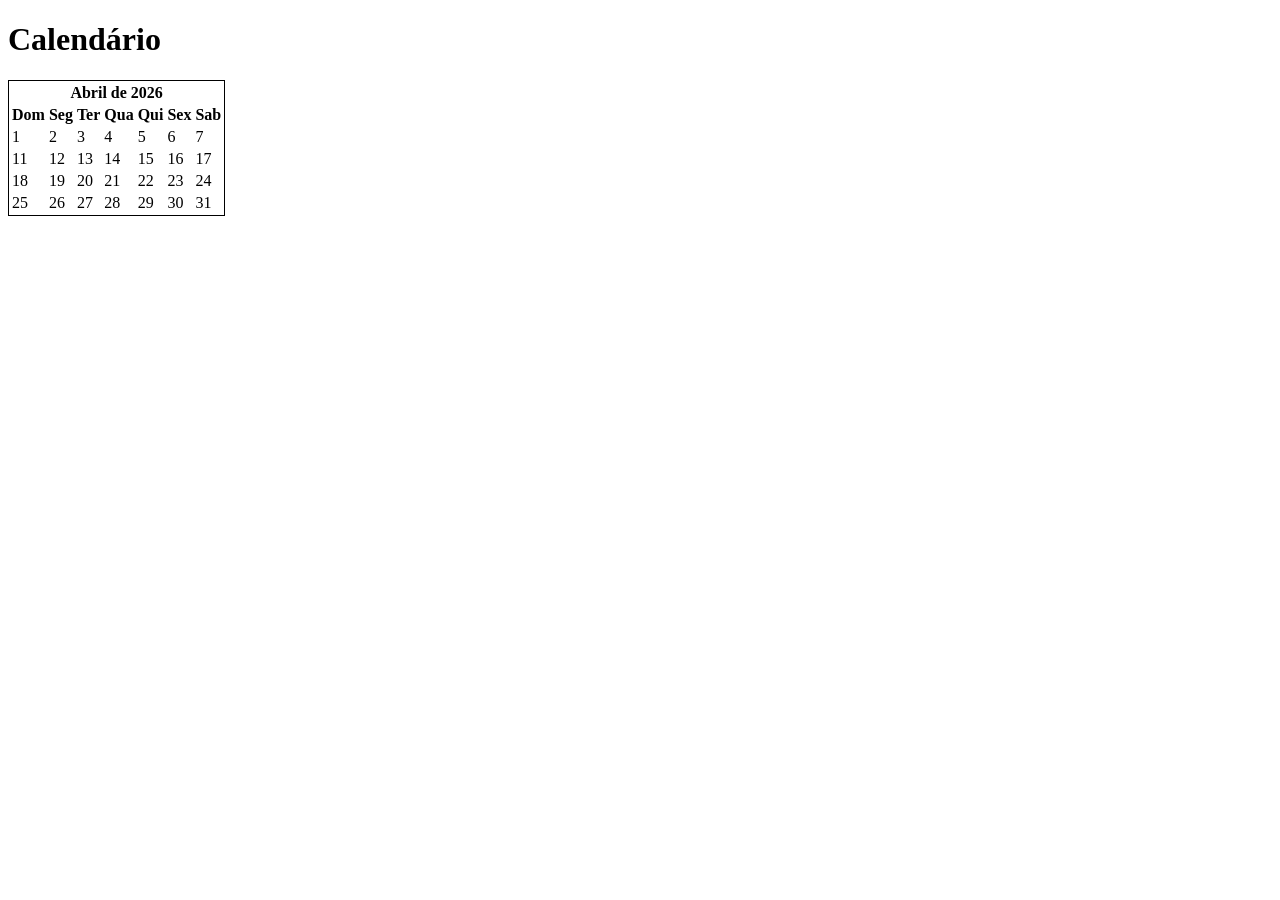
==== exercicios/capitulo 1/ex07_calendario/index.html @ 0d543b51 "✨ exercicios(ex07_calendario):  ex07_calendar add calendar HTML, CSS, and JS files" ====
<!DOCTYPE html>
<html lang="en">
<head>
    <meta charset="UTF-8">
    <meta name="viewport" content="width=device-width, initial-scale=1.0">
    <title>Document</title>
    <link rel="stylesheet" href="styles.css">
</head>
<body>
    <h1>Calendário</h1>
    <table>
        <thead>
            <tr>
                <th colspan="7">Abril de 2026</th>
            </tr>
            <tr>
                <th>Dom</th>
                <th>Seg</th>
                <th>Ter</th>
                <th>Qua</th>
                <th>Qui</th>
                <th>Sex</th>
                <th>Sab</th>
            </tr>
        </thead>
        <tbody class="month">
          <tr class="week">
            <td class="day">1</td>
            <td class="day">2</td>
            <td class="day">3</td>
            <td class="day">4</td>
            <td class="day">5</td>
            <td class="day">6</td>
            <td class="day">7</td>
          </tr>
          <tr class="week">
            <td class="day">11</td>
            <td class="day">12</td>
            <td class="day">13</td>
            <td class="day">14</td>
            <td class="day">15</td>
            <td class="day">16</td>
            <td class="day">17</td>
          </tr>
          <tr class="week">
            <td class="day">18</td>
            <td class="day">19</td>
            <td class="day">20</td>
            <td class="day">21</td>
            <td class="day">22</td>
            <td class="day">23</td>
            <td class="day">24</td>
          </tr>
          <tr class="week">
            <td class="day">25</td>
            <td class="day">26</td>
            <td class="day">27</td>
            <td class="day">28</td>
            <td class="day">29</td>
            <td class="day">30</td>
            <td class="day">31</td>
          </tr>
        </tbody>
    </table>
    <script src="script.js"></script>
</body>
</html>
---- exercicios/capitulo 1/ex07_calendario/styles.css ----
table {
    border: 1px solid black;
}

td:hover {
    cursor: pointer;
}
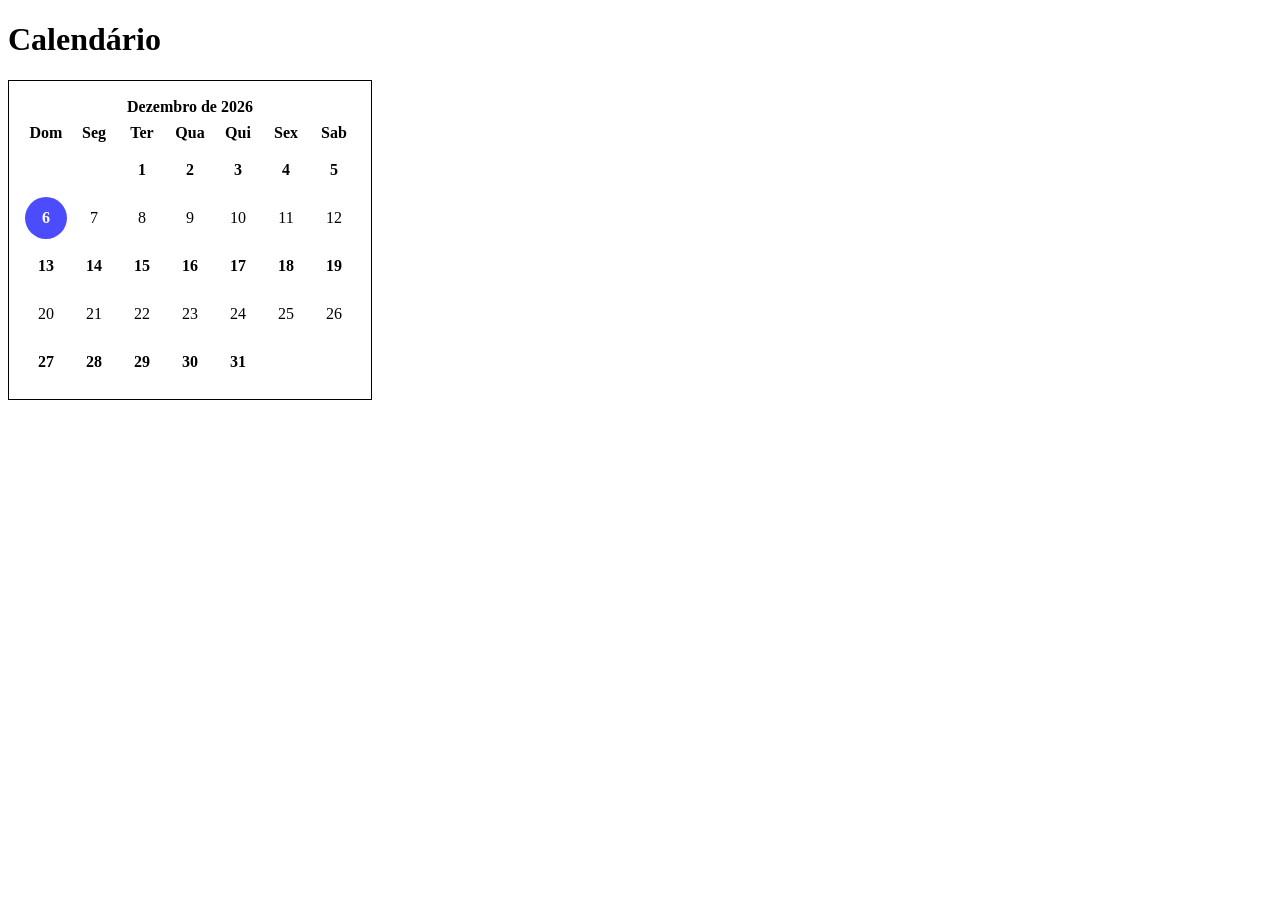
==== commit 08c727ff: "✨ exercicios(ex07_calendario): update calendar functionality and styles" ====
--- a/exercicios/capitulo 1/ex07_calendario/index.html
+++ b/exercicios/capitulo 1/ex07_calendario/index.html
@@ -7,11 +7,11 @@
     <link rel="stylesheet" href="styles.css">
 </head>
 <body>
-    <h1>Calendário</h1>
+    <h1 id="title">Calendário</h1>
     <table>
         <thead>
             <tr>
-                <th colspan="7">Abril de 2026</th>
+                <th id="dateMonth" colspan="7"></th>
             </tr>
             <tr>
                 <th>Dom</th>
@@ -23,43 +23,14 @@
                 <th>Sab</th>
             </tr>
         </thead>
-        <tbody class="month">
-          <tr class="week">
-            <td class="day">1</td>
-            <td class="day">2</td>
-            <td class="day">3</td>
-            <td class="day">4</td>
-            <td class="day">5</td>
-            <td class="day">6</td>
-            <td class="day">7</td>
-          </tr>
-          <tr class="week">
-            <td class="day">11</td>
-            <td class="day">12</td>
-            <td class="day">13</td>
-            <td class="day">14</td>
-            <td class="day">15</td>
-            <td class="day">16</td>
-            <td class="day">17</td>
-          </tr>
-          <tr class="week">
-            <td class="day">18</td>
-            <td class="day">19</td>
-            <td class="day">20</td>
-            <td class="day">21</td>
-            <td class="day">22</td>
-            <td class="day">23</td>
-            <td class="day">24</td>
-          </tr>
-          <tr class="week">
-            <td class="day">25</td>
-            <td class="day">26</td>
-            <td class="day">27</td>
-            <td class="day">28</td>
-            <td class="day">29</td>
-            <td class="day">30</td>
-            <td class="day">31</td>
-          </tr>
+        <tbody id="month">
+            <!-- 
+                <tr class="week">
+                    <td class="day"></td>
+                    <td class="day today"></td>
+                    <td class="day"></td>
+                </tr>
+            -->
         </tbody>
     </table>
     <script src="script.js"></script>
--- a/exercicios/capitulo 1/ex07_calendario/styles.css
+++ b/exercicios/capitulo 1/ex07_calendario/styles.css
@@ -1,8 +1,34 @@
 
 table {
     border: 1px solid black;
+    padding: 10px;
+    border-collapse: separate;
+    border-spacing: 6px;
 }
 
-td:hover {
+.day:hover {
     cursor: pointer;
 }
+
+.day {
+    width: 40px;
+    height: 40px;
+    text-align: center;
+}
+
+.today {
+    background-color: rgba(0, 0, 255, 0.7);
+    border-radius: 50%;
+    color: white;
+    font-weight: bold;
+}
+
+.week:nth-of-type(odd) {
+    font-weight: bold;
+}
+
+.selected {
+    border-radius: 50%;
+    outline: 2px solid rgba(0, 0, 255, 0.7);
+    font-weight: bold;
+}
